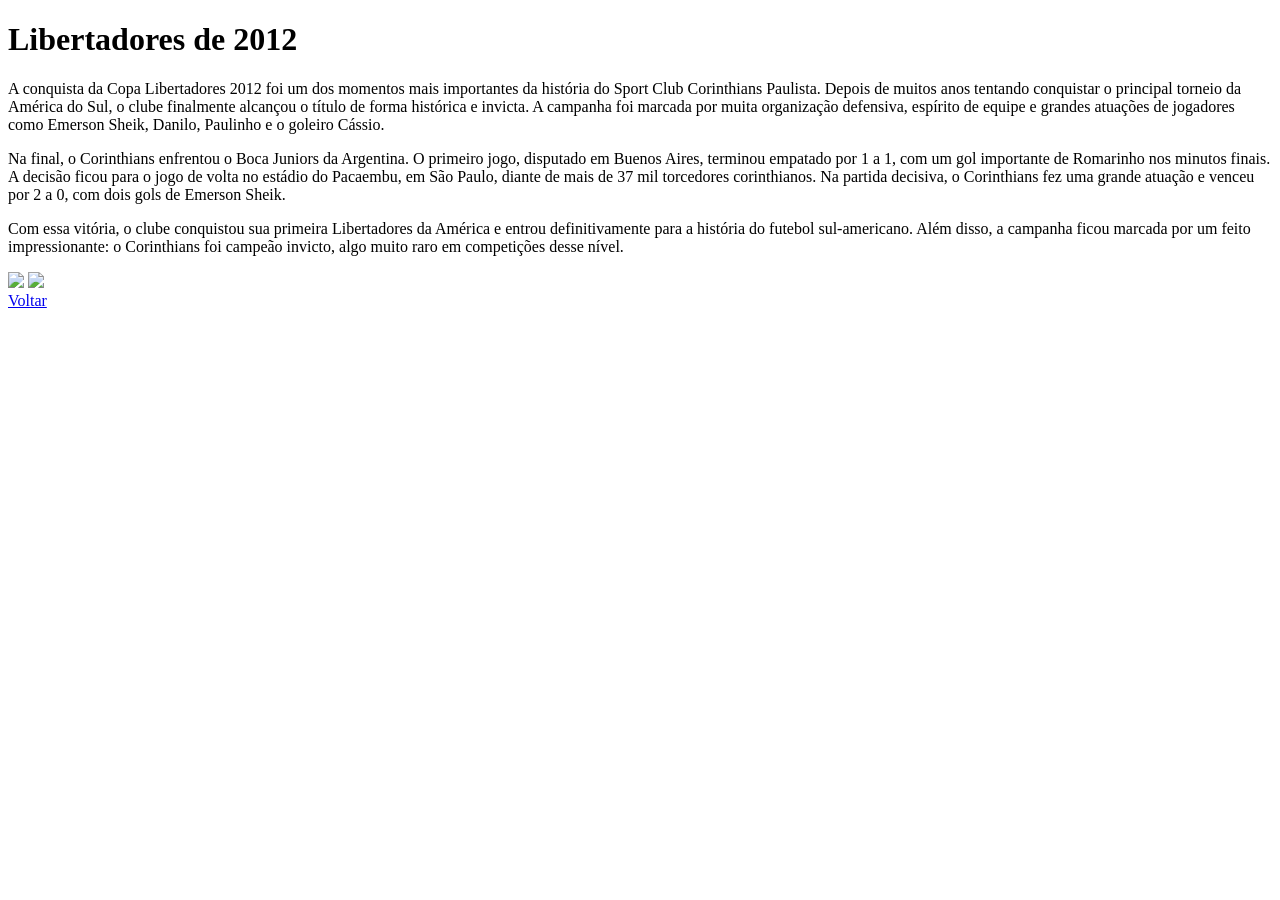
==== liberta.html @ c30858b2 "Add files via upload" ====
<!DOCTYPE html>
<html lang="pt-BR">

<head>
    <meta charset="UTF-8">
    <meta name="viewport" content="width=device-width, initial-scale=1.0">
    <title>Libertadores-2012</title>
    <link rel="stylesheet" href="css/estilo.css">
</head>

<body>
    <h1>Libertadores de 2012</h1>
    <div class="conteudo">
        <div class="texto">
            <p>
                A conquista da Copa Libertadores 2012 foi um dos momentos mais importantes da história do Sport Club
                Corinthians Paulista. Depois de muitos anos tentando conquistar o principal torneio da América do Sul, o
                clube finalmente alcançou o título de forma histórica e invicta. A campanha foi marcada por muita
                organização defensiva, espírito de equipe e grandes atuações de jogadores como Emerson Sheik, Danilo,
                Paulinho e o goleiro Cássio.</p>
                <p>Na final, o Corinthians enfrentou o Boca Juniors da Argentina. O primeiro jogo, disputado em Buenos
                Aires, terminou empatado por 1 a 1, com um gol importante de Romarinho nos minutos finais. A decisão
                ficou para o jogo de volta no estádio do Pacaembu, em São Paulo, diante de mais de 37 mil torcedores
                corinthianos.
                Na partida decisiva, o Corinthians fez uma grande atuação e venceu por 2 a 0, com dois gols de Emerson
                Sheik. </p>Com essa vitória, o clube conquistou sua primeira Libertadores da América e entrou
                definitivamente para a história do futebol sul-americano. Além disso, a campanha ficou marcada por um
                feito impressionante: o Corinthians foi campeão invicto, algo muito raro em competições desse nível.
            </p>
        </div>

    

    <div class="imagens">
        <img src="liberta.jpg" width="300">
        <img src="liberta.2.jpg" width="300">
    </div>

    </div>

     <a href="index.html.html">Voltar</a>

</body>

</html>
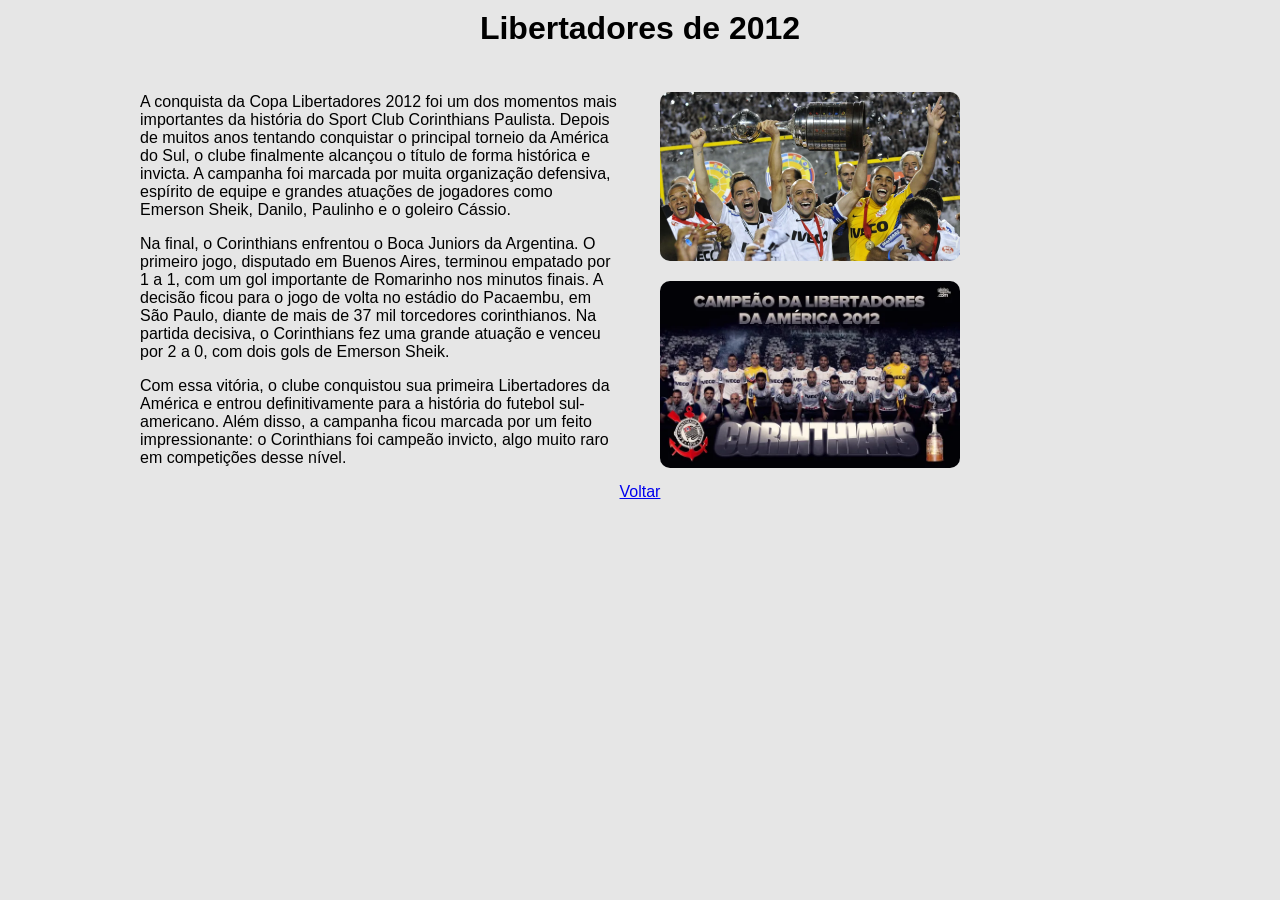
==== commit f4af41c7: "Update liberta.html" ====
--- a/liberta.html
+++ b/liberta.html
@@ -5,7 +5,7 @@
     <meta charset="UTF-8">
     <meta name="viewport" content="width=device-width, initial-scale=1.0">
     <title>Libertadores-2012</title>
-    <link rel="stylesheet" href="css/estilo.css">
+    <link rel="stylesheet" href="estilo.css">
 </head>
 
 <body>
@@ -42,4 +42,5 @@
 
 </body>
 
-</html>+
+</html>
--- a/estilo.css
+++ b/estilo.css
@@ -0,0 +1,264 @@
+section{
+background-color: #f2f2f2;
+padding: 20px;
+margin: 40px auto;
+width: 90%;
+border-radius: 10px;
+box-shadow: 0 4px 10px rgba(0, 0, 0, 0.2);
+}
+h2{
+    border-bottom: 2px solid black;
+    padding-bottom: 5px;
+}
+header img{
+    display: block;
+    margin: 0 auto;
+}
+nav{
+    background-color: black;
+    padding: 10px;
+    position: sticky;
+    top: 0;
+    z-index: 1000;
+}
+nav ul{
+    list-style: none;
+    text-align: center;
+    padding: 0px
+    ;
+}
+nav li{
+    display: inline;
+    margin: 0.15px;
+}
+nav a{
+     color: white;
+    text-decoration:none;
+    font-weight:bold;
+    padding: 5px 10px;
+    transition: 0.3s;
+}
+nav a:hover{
+    color: red;
+    background-color: white;
+    border-radius: 5px;
+
+}
+
+html{scroll-behavior: smooth;}
+
+body{
+    max-width: 1000px;
+    margin: 0 auto;
+    background-color: #e6e6e6;
+    font-family: Arial, Helvetica, sans-serif;
+    text-align: center;
+    scroll-behavior: smooth;
+}
+h1{
+    font-size: 32px;
+    margin-top: 10px;
+}
+footer{
+    background-color: black;
+    color: white;
+    text-align: center;
+    padding: 20px;
+    margin-top: 40px;
+}
+.card{
+ background-color: white;
+padding: 20px;
+margin: 20px 0;
+border-radius: 10px;
+box-shadow: 0 4px 8px rgba(0, 0, 0, 0.2);
+
+transition:transform 0.3s ease,box-shadow 0.3s ease
+}
+
+.card:hover{
+    transform: translateY(-5px);
+    box-shadow: 0 8px 20px rgba(0,0,0,0.25);
+}
+
+.cards-container{
+    display: flex;
+    justify-content: center;
+    gap: 20px;
+    flex-wrap: wrap;
+}
+.card{
+    flex: 1;
+}
+
+.banner{
+    height: 400px; 
+    height: 350px;
+
+    background-image:
+    linear-gradient(rgba(0,0,0,0.6),rgba(0,0,0,0.6)),
+     url(../arena.jpg.jpg);
+    background-size: cover;
+    background-position: center;
+    display: flex;
+    align-items: center;
+    justify-content: center;
+
+}
+
+.banner h1{
+    color: white;
+    font-size: 40px;
+    background-color: rgba(0,0,0,0.75);
+    padding:15px 30px;
+     border-radius:10px;
+     text-shadow: 2px 2px 6px black;
+
+}
+
+.card{
+text-align: center;
+margin-bottom: 15px;
+font-size: 22px;
+}
+
+.card p{
+text-align: center;
+line-height: 1.6;
+}
+
+
+section h2{
+    text-align: center;
+}
+
+section{
+    text-align: center;
+}
+
+section{
+    max-width: 900px;
+    margin: 40px auto;
+}
+
+.galeria{
+display: flex;
+flex-wrap: wrap;
+gap: 20px;
+justify-content: center;
+}
+
+.galeria img{
+width: 250px;
+height: 160px;
+object-fit: cover;
+border-radius: 10px;
+box-shadow: 0 4px 10px rgba(0,0,0,0.3);
+transition: transform 0.3s;
+}
+
+.galeria img:hover{
+transform: scale(1.05);
+}
+
+.lightbox{
+position: fixed;
+top: 0;
+left: 0;
+width: 100%;
+height: 100%;
+background-color: rgba(0,0,0,0.9);
+display: none;
+align-items: center;
+justify-content: center;
+}
+
+.lightbox img{
+max-width: 90%;
+max-height: 90%;
+border-radius: 10px;
+}
+
+
+header img{
+    transition: transform 0.5s;
+}
+
+header img :hover{
+    transform: rotate(360deg);
+}
+
+.conteudo-titulo{
+    display: flex;
+    gap: 40px;
+    align-items: flex-start;
+    margin-top: 30px;
+}
+
+.texto{
+    flex: 1;
+    text-align: left;
+}
+
+.imagens{
+    flex: 1;
+    display: flex;
+    flex-direction: column;
+    gap: 20px;
+}
+
+.imagens img{
+    width: 100;
+    border-radius: 10px;
+}
+
+ .conteudo{
+    display: flex;
+    gap: 40px;
+    align-items: center;
+    margin-top: 30px;
+}
+
+.texto{
+    flex: 1;
+    text-align: left;
+    width: 50%;
+}
+
+.imagens{
+    flex: 1;
+    display: flex;
+    flex-direction: column;
+    gap: 20px;
+}
+
+.imagens img{
+    width: 100;
+    border-radius: 10px;
+}
+
+.conteudo{
+    display: flex;
+    gap: 40px;
+    align-items: center;
+    margin-top: 30px;
+}
+
+.texto{
+    flex: 1;
+    text-align: left;
+    width: 50%;
+}
+
+.imagens{
+    flex: 1;
+    display: flex;
+    flex-direction: column;
+    gap: 20px;
+}
+
+.imagens img{
+    width: 100;
+    border-radius: 10px;
+
+}
